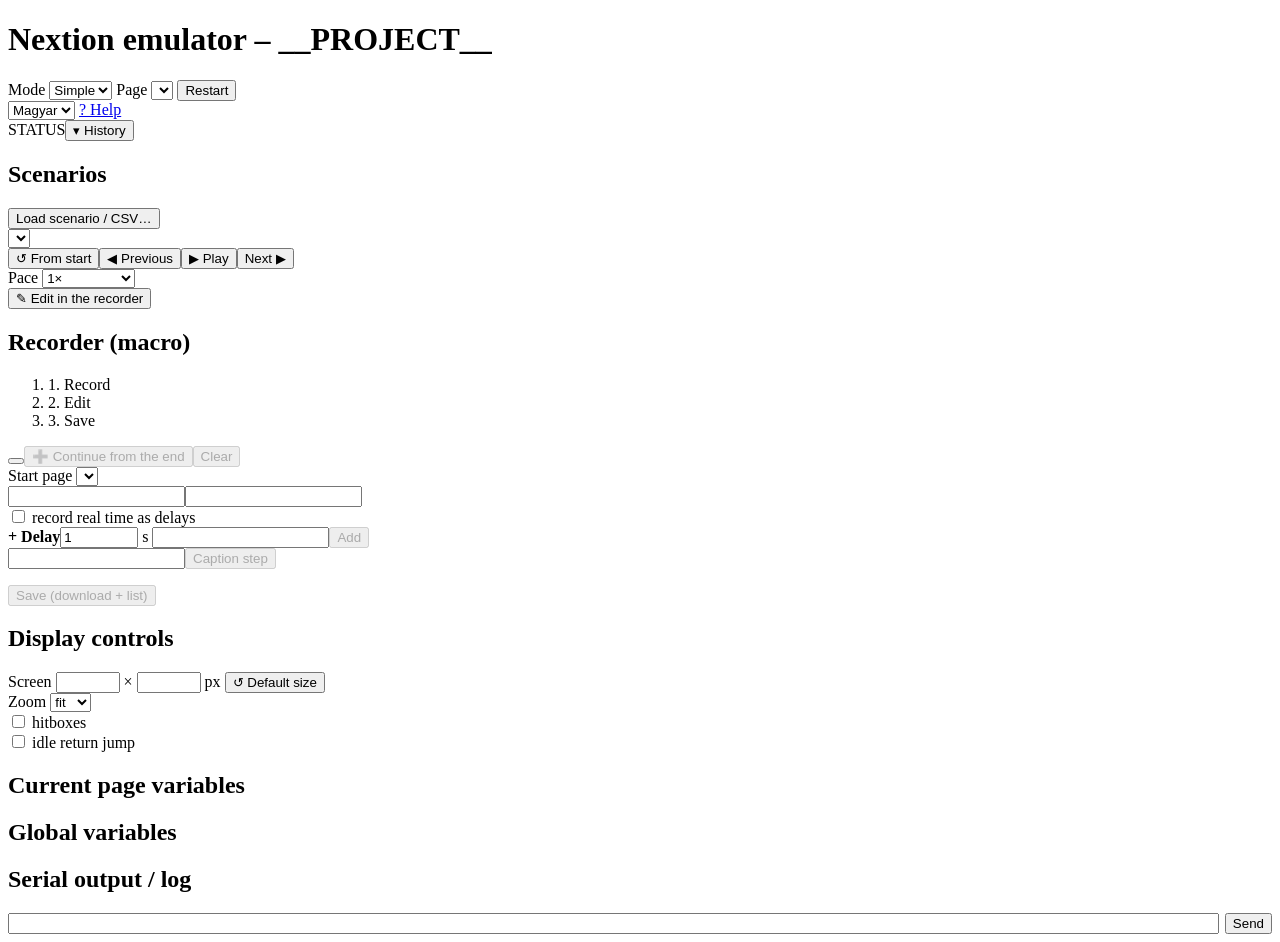
==== code/nextion_parser/emulator/assets/ui/index.html @ 97b82741 "Split the emulator page into sources assembled at generation Split the emulator page into sources: i" ====
<!doctype html>
<html lang="hu"><head><meta charset="utf-8">
<meta name="viewport" content="width=device-width,initial-scale=1">
<title>__PROJECT__ – emulator</title>
<style>
/*__CSS__*/
</style></head>
<body>
<header><h1 id="apptitle">Nextion emulator – __PROJECT__</h1>
<label><span data-i="hdr.mode">Mode</span> <select id="mode"><option value="simple" data-i="mode.simple">Simple</option><option value="expert" data-i="mode.expert">Expert</option></select></label>
<label class="adv" data-it="hdr.page.title"><span data-i="hdr.page">Page</span> <select id="goto"></select></label>
<button id="reset" data-i="hdr.reset">Restart</button>
<div id="hright"><select id="lang" data-it="lang.title"><option value="hu">Magyar</option><option value="en">English</option></select>
<a id="helplink" href="help.html" target="_blank" rel="noopener" data-i="hdr.help" data-it="hdr.help.title">? Help</a>
<details id="repmenu" class="adv" hidden><summary data-i="hdr.reports">Reports ▾</summary><div class="menubox" id="replist"></div></details></div>
</header>
<main>
<div id="left"><div id="wrap"><div id="screenbox"><div id="screen"></div><div id="fx"></div></div></div>
<div id="caption">
<div id="caphead"><span id="capbadge" class="info">STATUS</span><span id="capstep"></span><button id="capexp" data-it="cap.hist.title">▾ History</button></div>
<div id="captext" class="cap-info"></div>
<div id="prog"><i></i></div>
<div id="capwarn" class="bubble" hidden data-it="cap.warn.title"></div>
<ol id="caphist" hidden></ol></div>
</div>
<aside>
<div class="card" id="scncard"><h2 data-i="scn.title">Scenarios</h2>
<div class="row" id="loadrow"><button id="loadbtn" data-i="scn.load" data-it="scn.load.title">Load scenario / CSV…</button><button id="folderbtn" hidden data-i="scn.folder" data-it="scn.folder.title">Open folder…</button><input type="file" id="scnfile" accept=".json,.csv,.txt,application/json,text/csv" multiple hidden><span class="note" id="loadhint"></span></div>
<div class="row" id="playrow"><select id="scn"></select></div>
<div class="transport" id="transport"><button id="first" data-i="scn.btn.first" data-it="scn.first">↺ From start</button><button id="prev" data-i="scn.btn.prev" data-it="scn.prev">◀ Previous</button><button id="play" class="primary" data-it="scn.play">▶ Play</button><button id="next" data-i="scn.btn.next" data-it="scn.next">Next ▶</button></div>
<div class="row" id="pacerow"><label><span data-i="scn.pace">Pace</span> <select id="speed" data-it="scn.pace.title"><option value="0.5">0.5×</option><option value="1" selected>1×</option><option value="2">2×</option><option value="4">4×</option><option value="fixed" data-i="scn.pace.fixed">Even pause</option></select></label><label id="fixwrap" hidden data-it="scn.pace.fixed.title"><input id="fixsec" type="number" min="0.5" step="0.5" value="2" style="width:64px"> <span data-i="rec.sec">s</span></label></div>
<div class="row expert"><button id="scnedit" data-i="scn.edit" data-it="scn.edit.title">✎ Edit in the recorder</button></div>
<div id="scndesc" class="note"></div><div id="stepno" class="note"></div><ol id="outline"></ol></div>
<div class="card expert" id="reccard"><h2><span data-i="rec.title">Recorder (macro)</span> <span id="recbadge"></span></h2>
<ol class="flow"><li id="rf1" data-i="rec.f1">1. Record</li><li id="rf2" data-i="rec.f2">2. Edit</li><li id="rf3" data-i="rec.f3">3. Save</li></ol>
<div class="row"><button id="recstart" class="primary"></button><button id="recappend" disabled data-i="rec.append" data-it="rec.append.title">➕ Continue from the end</button><button id="recdiscard" disabled data-i="rec.discard">Clear</button><span id="recstate" class="note"></span></div>
<div id="recedit" class="note" hidden></div>
<div class="note" id="rechint"></div>
<div class="row"><label><span data-i="rec.page">Start page</span> <select id="recpage" data-it="rec.page.title"></select></label></div>
<div class="row"><input id="recname" type="text" data-ip="rec.name.ph" style="flex:1"><input id="recdesc" type="text" data-ip="rec.desc.ph" style="flex:2"></div>
<div class="row"><label><input type="checkbox" id="recreal"> <span data-i="rec.real">record real time as delays</span></label></div>
<div class="row"><b data-i="rec.delay">+ Delay</b><input id="recdelay" type="number" min="0.1" step="0.5" value="1" style="width:70px"> <span data-i="rec.sec">s</span>
<input id="recdelaycap" type="text" data-ip="rec.cap.ph" style="flex:1;min-width:120px"><button id="recdelaybtn" disabled data-i="rec.delay.add">Add</button></div>
<div class="row"><input id="recsay" type="text" data-ip="rec.say.ph" style="flex:1"><button id="recsaybtn" disabled data-i="rec.say.btn">Caption step</button></div>
<ol id="recsteps"></ol>
<div class="row"><button id="recsave" disabled data-i="rec.save">Save (download + list)</button><span id="recinfo" class="note"></span></div></div>
<div class="card expert" id="dispcard" data-collapsed="1"><h2 data-i="disp.title">Display controls</h2>
<div class="row"><label><span data-i="disp.screen">Screen</span> <input id="sw" class="n" type="number" min="64" max="2000" data-it="disp.w"> × <input id="sh" class="n" type="number" min="64" max="2000" data-it="disp.h"> px</label>
<button id="sizereset" data-i="disp.reset" data-it="disp.reset.title">↺ Default size</button></div>
<div class="row"><label><span data-i="disp.zoom">Zoom</span> <select id="zoom"><option value="fit" data-i="disp.fit">fit</option><option>1</option><option>1.5</option><option>2</option><option>3</option></select></label></div>
<div class="row"><label><input type="checkbox" id="dbg"> <span data-i="disp.hitbox">hitboxes</span></label></div>
<div class="row"><label data-it="disp.idle.title"><input type="checkbox" id="timerjump"> <span data-i="disp.idle">idle return jump</span></label></div>
</div>
</aside>
<div id="below">
<div class="card dbgcard" id="varcard"><h2 data-i="vars.title">Current page variables</h2><div id="vars"></div></div>
<div class="card dbgcard" id="globcard" data-collapsed="1"><h2 data-i="glob.title">Global variables</h2><div id="globvars"></div></div>
<div class="card dbgcard" id="logcard" data-collapsed="1"><h2 data-i="log.title">Serial output / log</h2><div id="log"></div>
<div style="margin-top:6px;display:flex;gap:6px"><input id="rx" data-ip="rx.ph" style="flex:1"><button id="rxb" data-i="rx.send">Send</button></div></div>
</div>
</main>
<dialog id="stepdlg"><form method="dialog"><h3 style="margin-top:0" data-i="step.title">Edit step (JSON)</h3>
<div class="note" data-i="step.hint"></div>
<textarea id="stepjson" rows="9" style="width:100%;font:12px ui-monospace,monospace;background:var(--bg);color:var(--fg);border:1px solid var(--line);border-radius:6px;padding:8px"></textarea>
<div id="stepmsg" class="note" style="color:#c2410c"></div>
<div class="row" style="justify-content:flex-end"><button value="cancel" id="stepcancel" data-i="step.cancel">Cancel</button><button id="stepok" type="button" class="primary" data-i="step.ok">Apply</button></div></form></dialog>
<dialog id="csvdlg"><form method="dialog" id="csvform">
<h3 style="margin-top:0"><span data-i="csv.title">CSV import – </span><span id="csvfile"></span></h3>
<div class="grid2">
<label><span data-i="csv.mode">Mode</span> <select id="csvmode"><option value="stats" data-i="csv.mode.stats">Statistics</option><option value="series" data-i="csv.mode.series">Time series</option></select></label>
<label><span data-i="csv.name">Scenario name</span> <input id="csvname" type="text"></label>
</div>
<div id="csvstats">
<div class="grid2"><label><span data-i="csv.col">Value column</span> <select id="csvcol"></select></label>
<label><span data-i="csv.grp">Group column</span> <select id="csvgrp"></select></label></div>
<div class="note" data-i="csv.targets"></div>
<div class="grid2">
<label><span data-i="pf.page">Page</span> <input id="pf_page" type="text" list="reflist"></label><label><span data-i="pf.path">Path</span> <input id="pf_path" type="text"></label>
<label><span data-i="pf.quantity">Count</span> <input id="pf_quantity" type="text" list="reflist"></label><label><span data-i="pf.mean">Mean</span> <input id="pf_mean" type="text" list="reflist"></label>
<label><span data-i="pf.sd">SD</span> <input id="pf_sd" type="text" list="reflist"></label><label><span data-i="pf.cv">CV (%)</span> <input id="pf_cv" type="text" list="reflist"></label>
<label><span data-i="pf.group">Group name</span> <input id="pf_group" type="text" list="reflist"></label><label><span data-i="pf.wave">Waveform</span> <input id="pf_wave" type="text" list="reflist"></label>
<label><span data-i="pf.waveclick">Waveform button</span> <input id="pf_waveclick" type="text"></label><label><span data-i="pf.wait">Wait per group (ms)</span> <input id="pf_wait" type="text" value="4000"></label>
</div></div>
<div id="csvseries"><div class="grid2"><label><span data-i="sr.wait">Default wait (ms)</span> <input id="sr_wait" type="text" value="1000"></label>
<label><span data-i="sr.page">Start page</span> <input id="sr_page" type="text" list="reflist"></label></div>
<div class="note" data-ih="sr.hint"></div></div>
<datalist id="reflist"></datalist>
<div id="csvprev"></div><div id="csvmsg" class="note"></div>
<div class="row" style="justify-content:flex-end"><button value="cancel" id="csvcancel" data-i="csv.cancel">Cancel</button><button id="csvjson" type="button" data-i="csv.json">Download JSON</button><button id="csvok" type="button" data-i="csv.ok">Create</button></div>
</form></dialog>
<div id="tip"></div>
<script src="data.js"></script>
<script src="i18n.js"></script>
<script src="nextion_core.js"></script>
<script src="nextion_tools.js"></script>
<script src="scenarios.js"></script>
<script>
/*__JS__*/
</script>
</body></html>
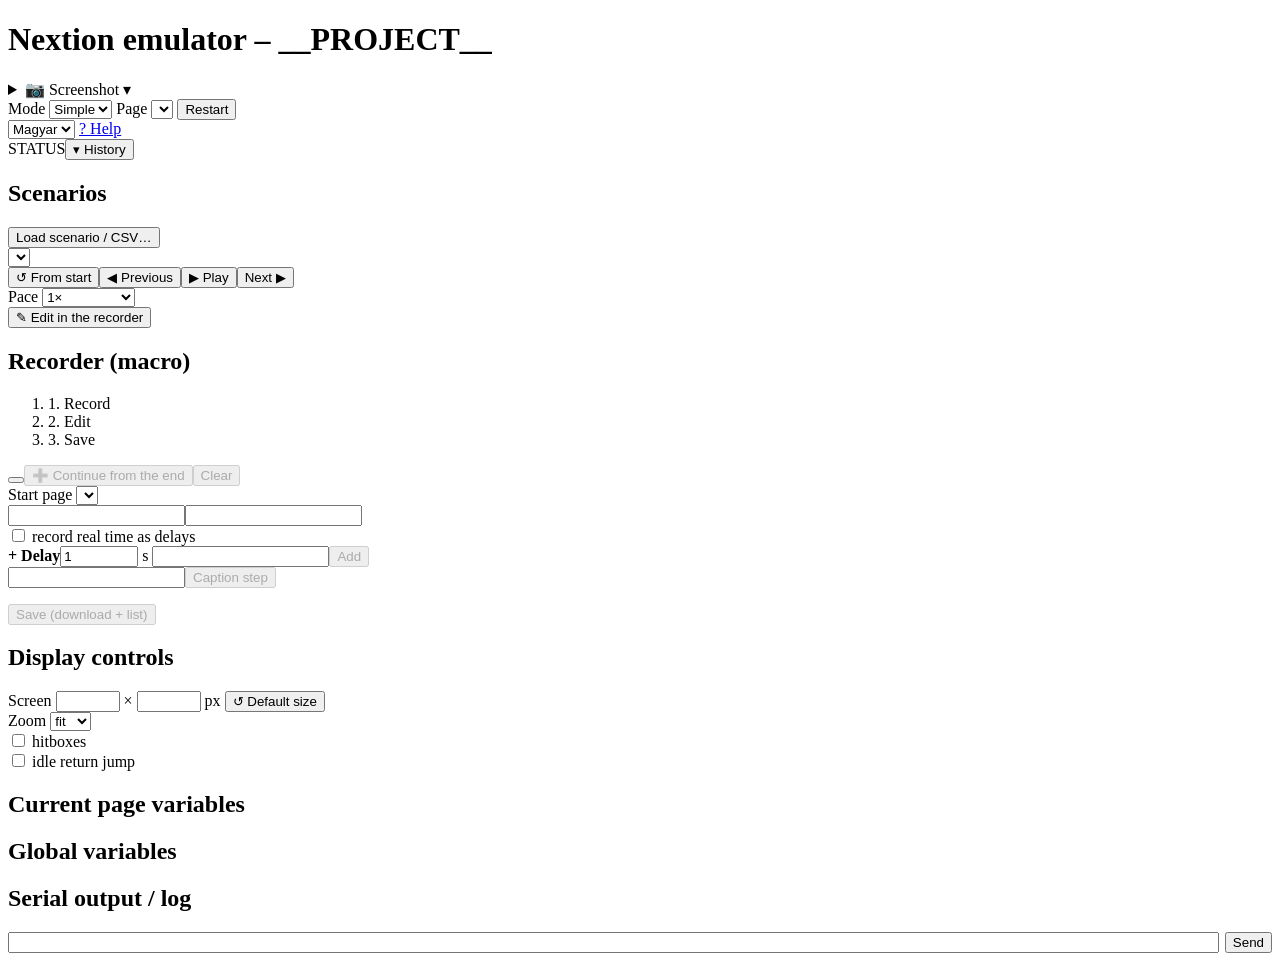
==== commit 96bdbf2b: "Add a screenshot menu: save the display as PNG or copy it to the clipboard Menu on the left of the m" ====
--- a/code/nextion_parser/emulator/assets/ui/index.html
+++ b/code/nextion_parser/emulator/assets/ui/index.html
@@ -7,12 +7,13 @@
 </style></head>
 <body>
 <header><h1 id="apptitle">Nextion emulator – __PROJECT__</h1>
+<details id="shotmenu" class="hmenu"><summary data-i="shot.menu">📷 Screenshot ▾</summary><div class="menubox left" id="shotbox"><button id="shotcopy" data-i="shot.copy" data-it="shot.copy.title">📋 Copy to clipboard</button><button id="shot" data-i="shot.save" data-it="shot.title">💾 Save as…</button></div></details>
 <label><span data-i="hdr.mode">Mode</span> <select id="mode"><option value="simple" data-i="mode.simple">Simple</option><option value="expert" data-i="mode.expert">Expert</option></select></label>
 <label class="adv" data-it="hdr.page.title"><span data-i="hdr.page">Page</span> <select id="goto"></select></label>
 <button id="reset" data-i="hdr.reset">Restart</button>
 <div id="hright"><select id="lang" data-it="lang.title"><option value="hu">Magyar</option><option value="en">English</option></select>
 <a id="helplink" href="help.html" target="_blank" rel="noopener" data-i="hdr.help" data-it="hdr.help.title">? Help</a>
-<details id="repmenu" class="adv" hidden><summary data-i="hdr.reports">Reports ▾</summary><div class="menubox" id="replist"></div></details></div>
+<details id="repmenu" class="adv hmenu" hidden><summary data-i="hdr.reports">Reports ▾</summary><div class="menubox" id="replist"></div></details></div>
 </header>
 <main>
 <div id="left"><div id="wrap"><div id="screenbox"><div id="screen"></div><div id="fx"></div></div></div>
@@ -94,6 +95,7 @@
 <script src="nextion_core.js"></script>
 <script src="nextion_tools.js"></script>
 <script src="scenarios.js"></script>
+<script src="images.js"></script>
 <script>
 /*__JS__*/
 </script>
